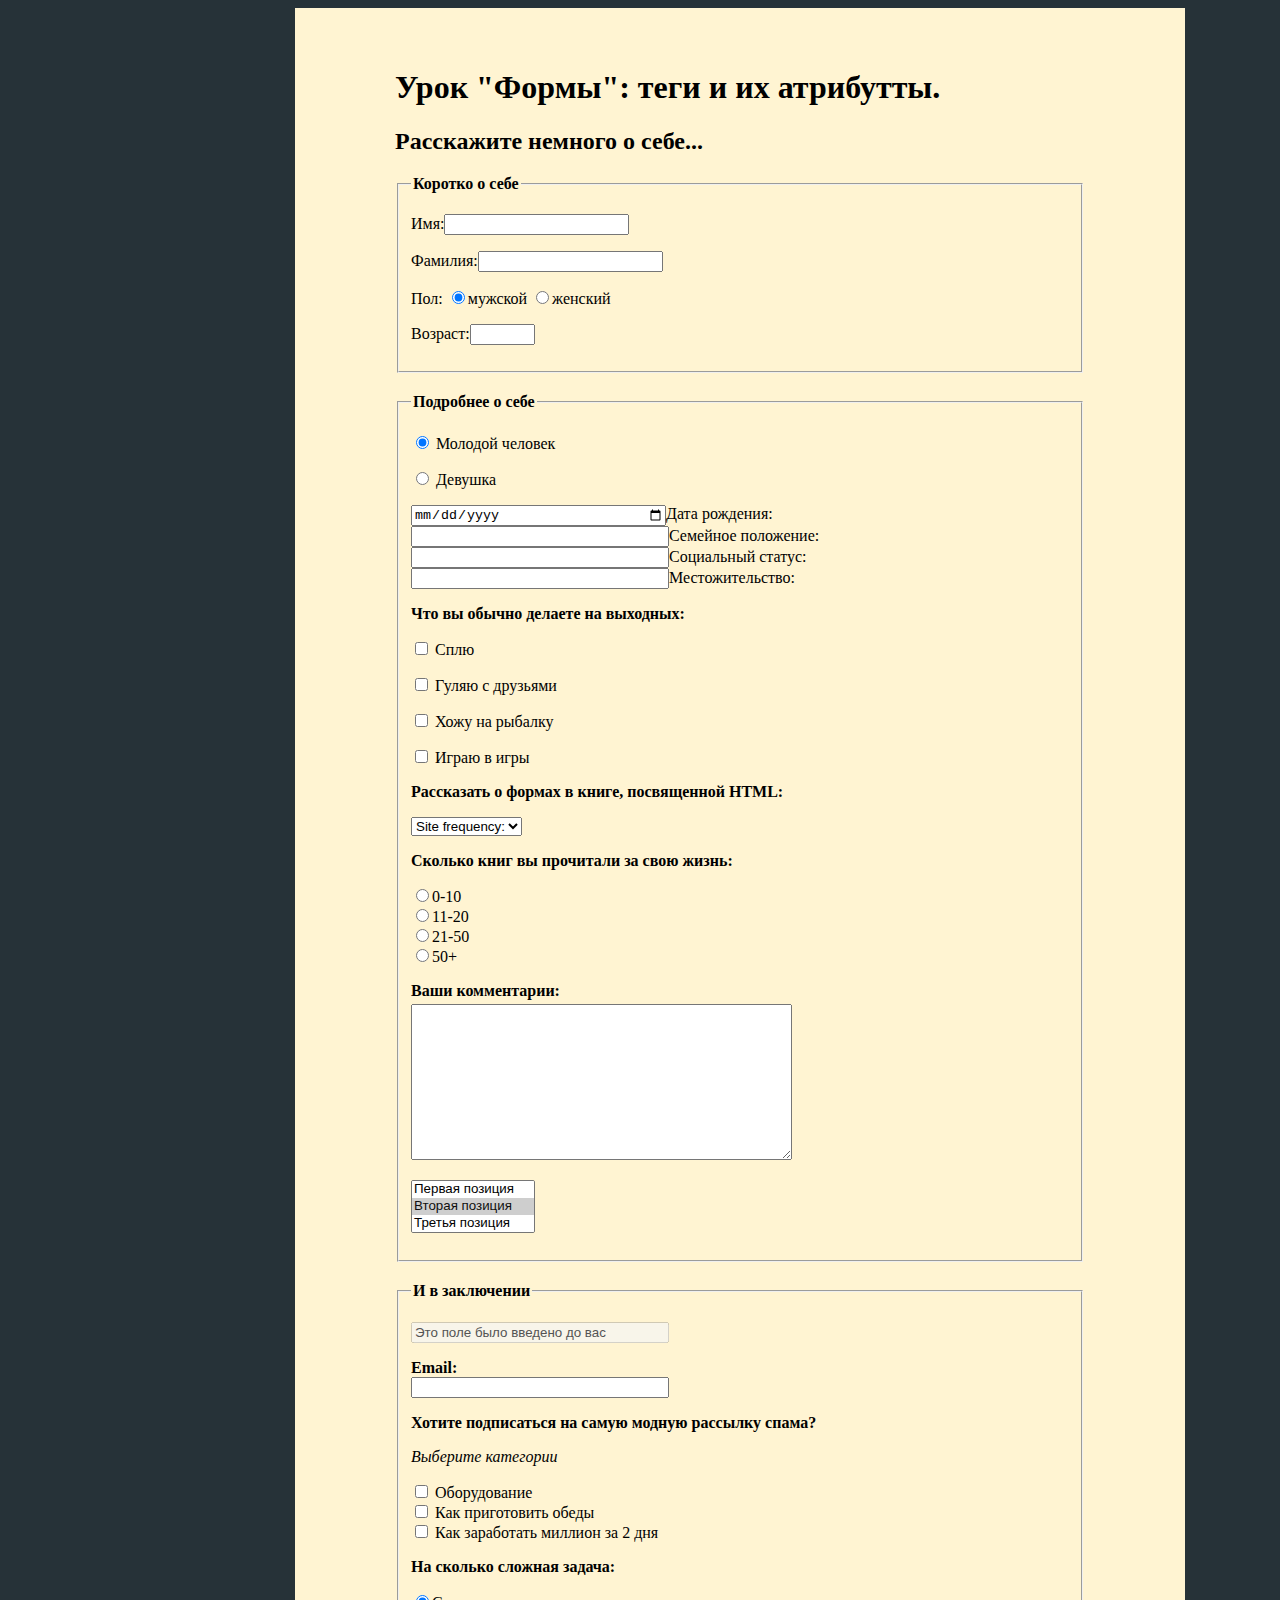
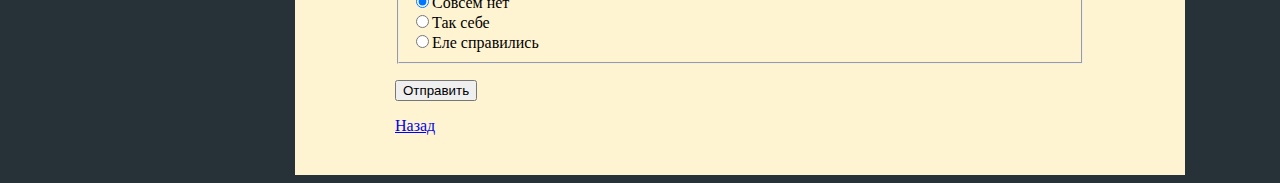
==== form/form.html @ 7c14c125 "some change" ====
<!DOCTYPE html>
<html lang="en">
<head>
    <meta charset="UTF-8">
    <title>Урок "Формы": теги и их атрибутты.</title>
	<link rel="stylesheet" href="../css/style.css">
</head>
<body>
<div class="a4">
<h1>Урок "Формы": теги и их атрибутты.</h1>
<h2>Расскажите немного о себе...</h2>
<form method="get" name="anketa" id="anketa" action="https://geekhub-frontend-cms-8.herokuapp.com/" enctype="text/plain">
    <fieldset>
        <legend id="legend"><strong>Коротко о себе</strong></legend>
        <p><label for="firstname">Имя:<input type="text" name="firstname" id="firstname" required></label></p>
        <p><label for="lastname">Фамилия:<input type="text" name="lastname" id="lastname" required></label></p>
        <p> Пол:<label for="man">
            <input type="radio" name="sex" id="man" value="man" required checked="checked">мужской
            </label>
            <label for="women">
            <input type="radio" name="sex" id="women" value="women" required>женский
            </label></p>		
        <p><label for ="gender">Возраст:<input type="text" name="gender" id="gender" maxlength="3" size="5" required>
        </label></p>
    </fieldset>
    <fieldset class="marg">
        <legend id="legend2"><strong>Подробнее о себе</strong></legend>
        <p> <label for="boy">
                 <input type="radio" name="gender2" id="boy" value="boy" required checked="checked"> Молодой человек
            </label></p>
        <p>
            <label for="girl">
            <input type="radio" name="gender2" id="girl" value="girl" required> Девушка
            </label></p>
        <p class="interval">
        <label for="birthday">
            <input type="date" id="birthday" name="birthday" required >Дата рождения:
        </label> </p>
		<p class="interval">
            <label for="married">
                <input type="text" id="married" name="married" required >Семейное положение:
            </label></p>
		<p class="interval">
            <label for="social">
            <input type="text" id="social" name="social" required >Социальный статус:
        </label></p>
		<p class="interval">
            <label for="location">
            <input type="text" id="location" name="location" required >Местожительство:
        </label></p>
        <p><strong>Что вы обычно делаете на выходных:</strong></p>
        <p><label for="sleep">
                <input type="checkbox" name="sleep" id="sleep" value="sleep"> Сплю
        </label></p>
        <p><label for="drink">
                <input type="checkbox" name="drink" id="drink" value="drink"> Гуляю с друзьями
            </label></p>
        <p><label for="fishing">
                <input type="checkbox" name="fishing" id="fishing" value="fishing"> Хожу на рыбалку
            </label></p>
        <p><label for="game">
            <input type="checkbox" name="game" id="game" value="game"> Играю в игры
        </label></p>
       
        <p><strong>Рассказать о формах в книге, посвященной HTML:</strong></p>
        <p>
            <select size="1" name="HTML5" title="Рассказать о формах в книге, посвященной HTML:">
                <option disabled selected>Site frequency:</option>
                <option value="accept-charset">accept-charset</option>
                <option value="action">action</option>
                <option value="autocomplete">autocomplete</option>
                <option value="enctype">enctype</option>
                <option value="method">method</option>
                <option value="name">name</option>
                <option value="novalidate">novalidate</option>
                <option value="target">target</option>
                <option value="other">other</option>
            </select>
        </p>
        <p><strong>Сколько книг вы прочитали за свою жизнь:</strong></p>
        <p class="interval"><label for="ten"><input type="radio" name="book" id="ten" value="ten">0-10</label></p>
        <p class="interval"><label for="twenty"><input type="radio" name="book" id="twenty" value="twelve">11-20</label></p>
        <p class="interval"><label for="fifty"><input type="radio" name="book" id="fifty" value="fifty">21-50</label></p>
        <p class="interval"><label for="more"><input type="radio" name="book" id="more" value="more">50+</label></p>
        <p><strong>Ваши комментарии:</strong></p>
        <textarea form="anketa" title="Комментарий:" rows="10" cols="45" maxlength="450" wrap="hard" class="comment">
        </textarea>
        <p>
			<select size="3" name="pozition" title="pozition">
                <option value="v1">Первая позиция</option>
                <option value="v2" selected>Вторая позиция</option>
                <option value="v3">Третья позиция</option>
                <option value="v4">Четвертая позииия</option>
                <option value="v5">Пятая позиция</option>
                <option value="v6">Шестая позиция</option>
                <option value="v7">Седьмая позиция</option>
                <option value="v8">Восьмая позиция</option>
                <option value="v9">Девятая позиция</option>
            </select>
		</p>
    </fieldset>
    <fieldset class="marg">
        <legend id="legend3"><strong>И в заключении</strong></legend>
        <p>
            <label for="already">
                <input type="text" disabled value="Это поле было введено до вас" name="already" id="already"></label>
        </p>
        <label for="email"><strong>Email:</strong><br>
            <input type="email" name="email" id="email">
        </label>
<p><strong>Хотите подписаться на самую модную рассылку спама?</strong></p>
        <p><em>Выберите категории</em></p>
        <p class="interval"><label for="equipment"><input type="checkbox" id="equipment" name="equipment" value="equipment"> Оборудование</label></p>
        <p class="interval"><label for="cooking"><input type="checkbox" id="cooking" name="cooking" value="cooking"> Как приготовить обеды</label></p>
        <p class="interval"><label for="spam"><input type="checkbox" id="spam" name="spam" value="spam"> Как заработать миллион за 2 дня</label></p>
        <p><strong> На сколько сложная задача:</strong></p>
        <p class="interval"><label for="easy"><input id="easy" value="easy" type="radio" name="task" checked="checked">Совсем нет</label></p>
        <p class="interval"><label for="soso"><input id="soso" value="soso" type="radio" name="task">Так себе</label></p>
        <p class="interval"><label for="hard"><input id="hard" value="hard" type="radio" name="task">Еле справились</label></p>
    </fieldset>
    <p><input type="submit" value="Отправить"></p>
    <a href="../index.html" class="c">Назад</a>
</form>
</div>
</body>
</html>
---- css/style.css ----
.a4 {
    width: 690px;
    margin: auto;
    padding: 40px 100px;
    background-color: #fff4d2;
}
body {
    width: 690px;
    margin-left: auto;
    margin-right: auto;
	background-color: #263238
}
#already {
    width: 250px;
}
#email {
    width: 250px;
}
#birthday {
    width: 250px;
}
#social {
    width: 250px;
}
#married {
    width: 250px;
}
#location {
    width: 250px;
}
#anketa2 {
	height:20px;
	resize: none;
}
p.interval
{ 
    margin: auto;
    }
fieldset.marg
{
    margin-top: 20px;
}
textarea.comment{
margin-top: -12px;
}
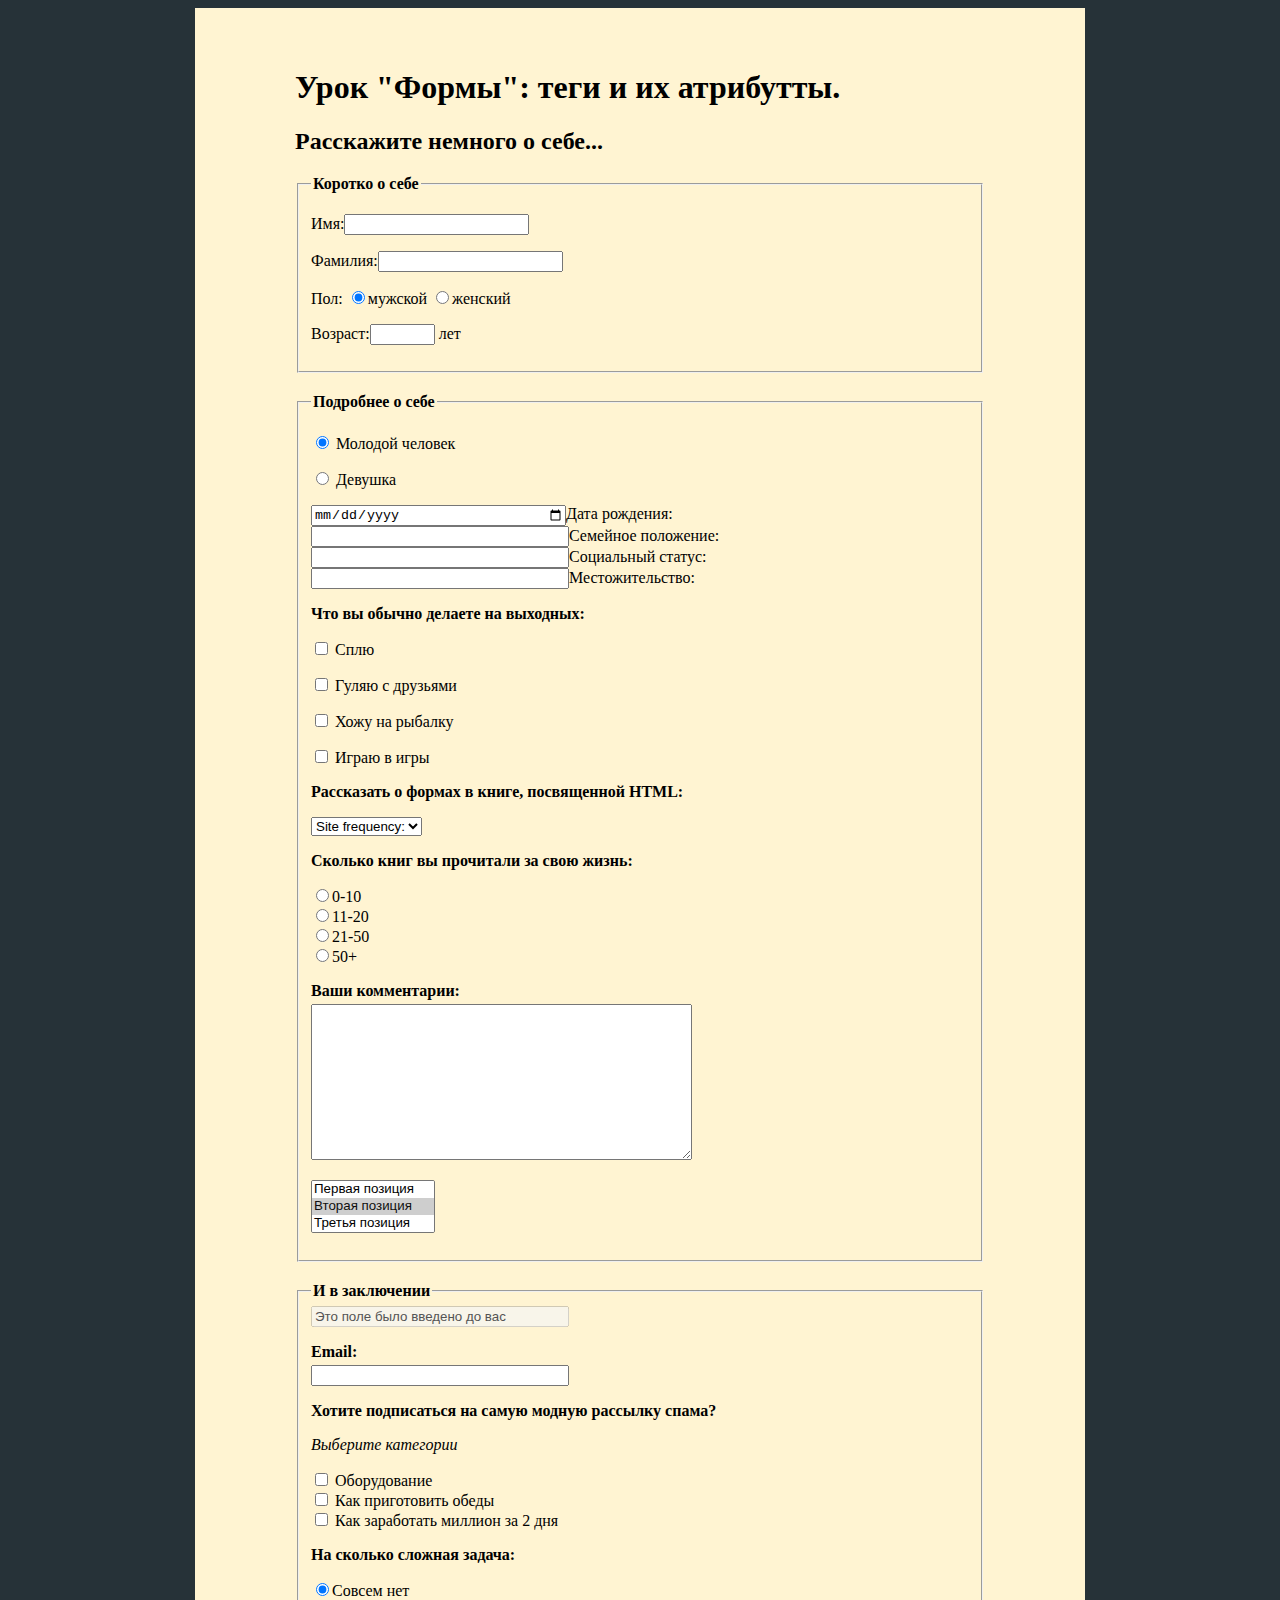
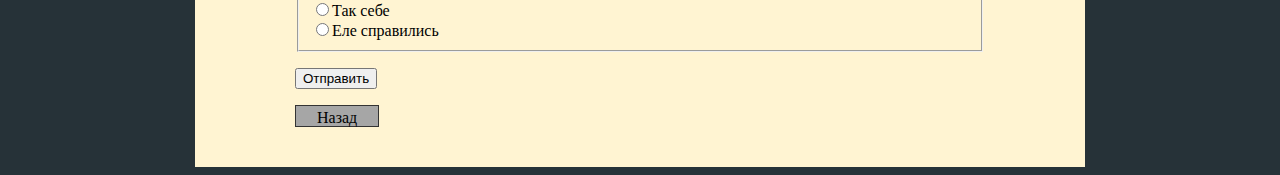
==== commit 172ab856: "some change4" ====
--- a/form/form.html
+++ b/form/form.html
@@ -20,7 +20,7 @@
             <label for="women">
             <input type="radio" name="sex" id="women" value="women" required>женский
             </label></p>		
-        <p><label for ="gender">Возраст:<input type="text" name="gender" id="gender" maxlength="3" size="5" required>
+        <p><label for ="gender">Возраст:<input type="text" name="gender" id="gender" maxlength="3" size="5" required> лет
         </label></p>
     </fieldset>
     <fieldset class="marg">
@@ -101,13 +101,10 @@
     </fieldset>
     <fieldset class="marg">
         <legend id="legend3"><strong>И в заключении</strong></legend>
-        <p>
             <label for="already">
-                <input type="text" disabled value="Это поле было введено до вас" name="already" id="already"></label>
-        </p>
-        <label for="email"><strong>Email:</strong><br>
-            <input type="email" name="email" id="email">
-        </label>
+              <input type="text" disabled value="Это поле было введено до вас" name="already" id="already"></label>
+        <p><label for="email"><strong>Email:</strong></label></p>
+            <p class="interval2"> <input type="email" name="email" id="email"></p>
 <p><strong>Хотите подписаться на самую модную рассылку спама?</strong></p>
         <p><em>Выберите категории</em></p>
         <p class="interval"><label for="equipment"><input type="checkbox" id="equipment" name="equipment" value="equipment"> Оборудование</label></p>
--- a/css/style.css
+++ b/css/style.css
@@ -5,7 +5,7 @@
     background-color: #fff4d2;
 }
 body {
-    width: 690px;
+    width: 900px;
     margin-left: auto;
     margin-right: auto;
 	background-color: #263238
@@ -36,10 +36,74 @@
 { 
     margin: auto;
     }
+p.interval2
+{
+    margin-top: -12px;
+}
 fieldset.marg
 {
     margin-top: 20px;
 }
 textarea.comment{
 margin-top: -12px;
+}
+.c {
+    border: 0.5px solid #333;
+    display: inline-block;
+    padding: 3px 21px;
+    text-decoration: none;
+    color: #000;
+    background: #a6a6a6;
+    height: 14px;
+}
+.a2 {
+    width: 400px;
+    height: auto;
+    margin:0 auto;
+    padding: 20px 20px;
+    background-color: #fff4d2;
+}
+.a3 {
+    width: 900px;
+    margin: auto;
+    background-color: #fff4d2;
+    font-size: small;
+}
+.t1{
+	width: 100%;
+    margin: auto;
+    border-width: 3px;
+}
+.t2{
+    width: 65%;
+    margin: auto;
+    margin-top: 20px;
+}
+.t3{
+    width: 65%;
+    margin: auto;
+    margin-top: 20px;
+    border-collapse: collapse;
+}
+.tr1{
+    text-align: center;
+    font-weight: bold;
+}
+.tr2{
+    text-align: left;
+    font-weight: bold;
+}
+TD, TH {
+    padding: 3px;
+    border: 1px solid black;
+}
+.green {
+    cursor:pointer;
+    display:block;
+    height:70px;
+    width:320px;
+    line-height:70px;
+    text-align:center;
+    position: relative;
+    margin:0 auto;
 }